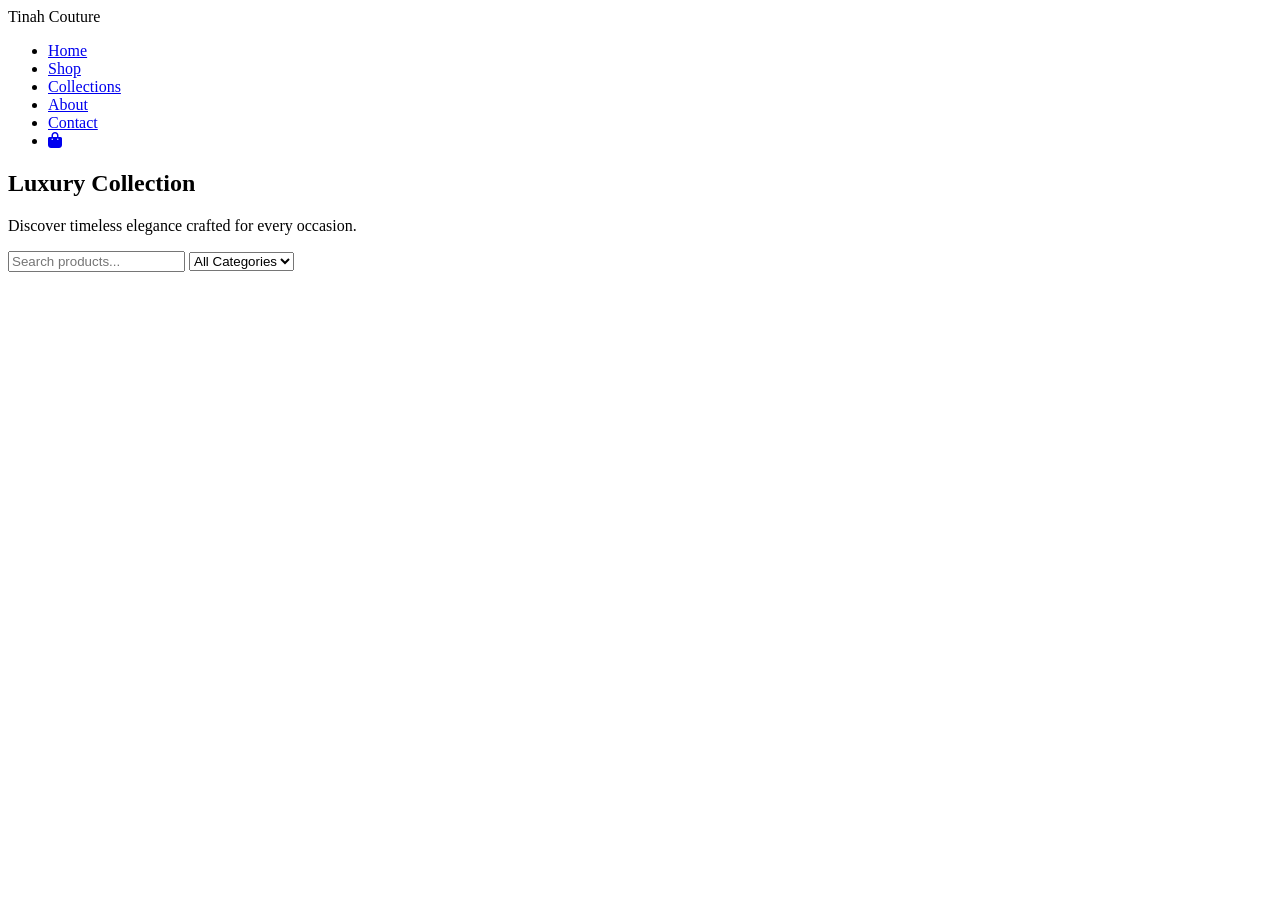
==== Shop.html @ 8f0057da "reorganized project structure" ====
<!DOCTYPE html>
<html lang="en">
<head>

<meta charset="UTF-8">
<meta name="viewport" content="width=device-width, initial-scale=1.0">

<title>Shop | Tinah Couture</title>

<link rel="stylesheet" href="style.css">
<link rel="stylesheet" href="responsive.css">

<link href="https://fonts.googleapis.com/css2?family=Poppins:wght@300;400;500;600&family=Cormorant+Garamond:wght@600;700&display=swap" rel="stylesheet">

<link rel="stylesheet" href="https://cdnjs.cloudflare.com/ajax/libs/font-awesome/6.6.0/css/all.min.css">

</head>

<body>

<header>

<nav class="navbar">

<div class="logo">
Tinah <span>Couture</span>
</div>

<ul>

<li><a href="index.html">Home</a></li>

<li><a href="shop.html" class="active">Shop</a></li>

<li><a href="collections.html">Collections</a></li>

<li><a href="about.html">About</a></li>

<li><a href="contact.html">Contact</a></li>

<li><a href="cart.html"><i class="fas fa-shopping-bag"></i></a></li>

</ul>

</nav>

</header>

<section class="shop-header">

<h1>Luxury Collection</h1>

<p>Discover timeless elegance crafted for every occasion.</p>

</section>

<section class="search-area">

<input
type="text"
id="searchInput"
placeholder="Search products...">

<select id="categoryFilter">

<option value="all">All Categories</option>

<option value="Dress">Dress</option>

<option value="Suit">Suit</option>

<option value="Bag">Bag</option>

<option value="Shoes">Shoes</option>

</select>

</section>

<section class="products" id="products">

</section>

<script src="shop.js"></script>

</body>
</html>
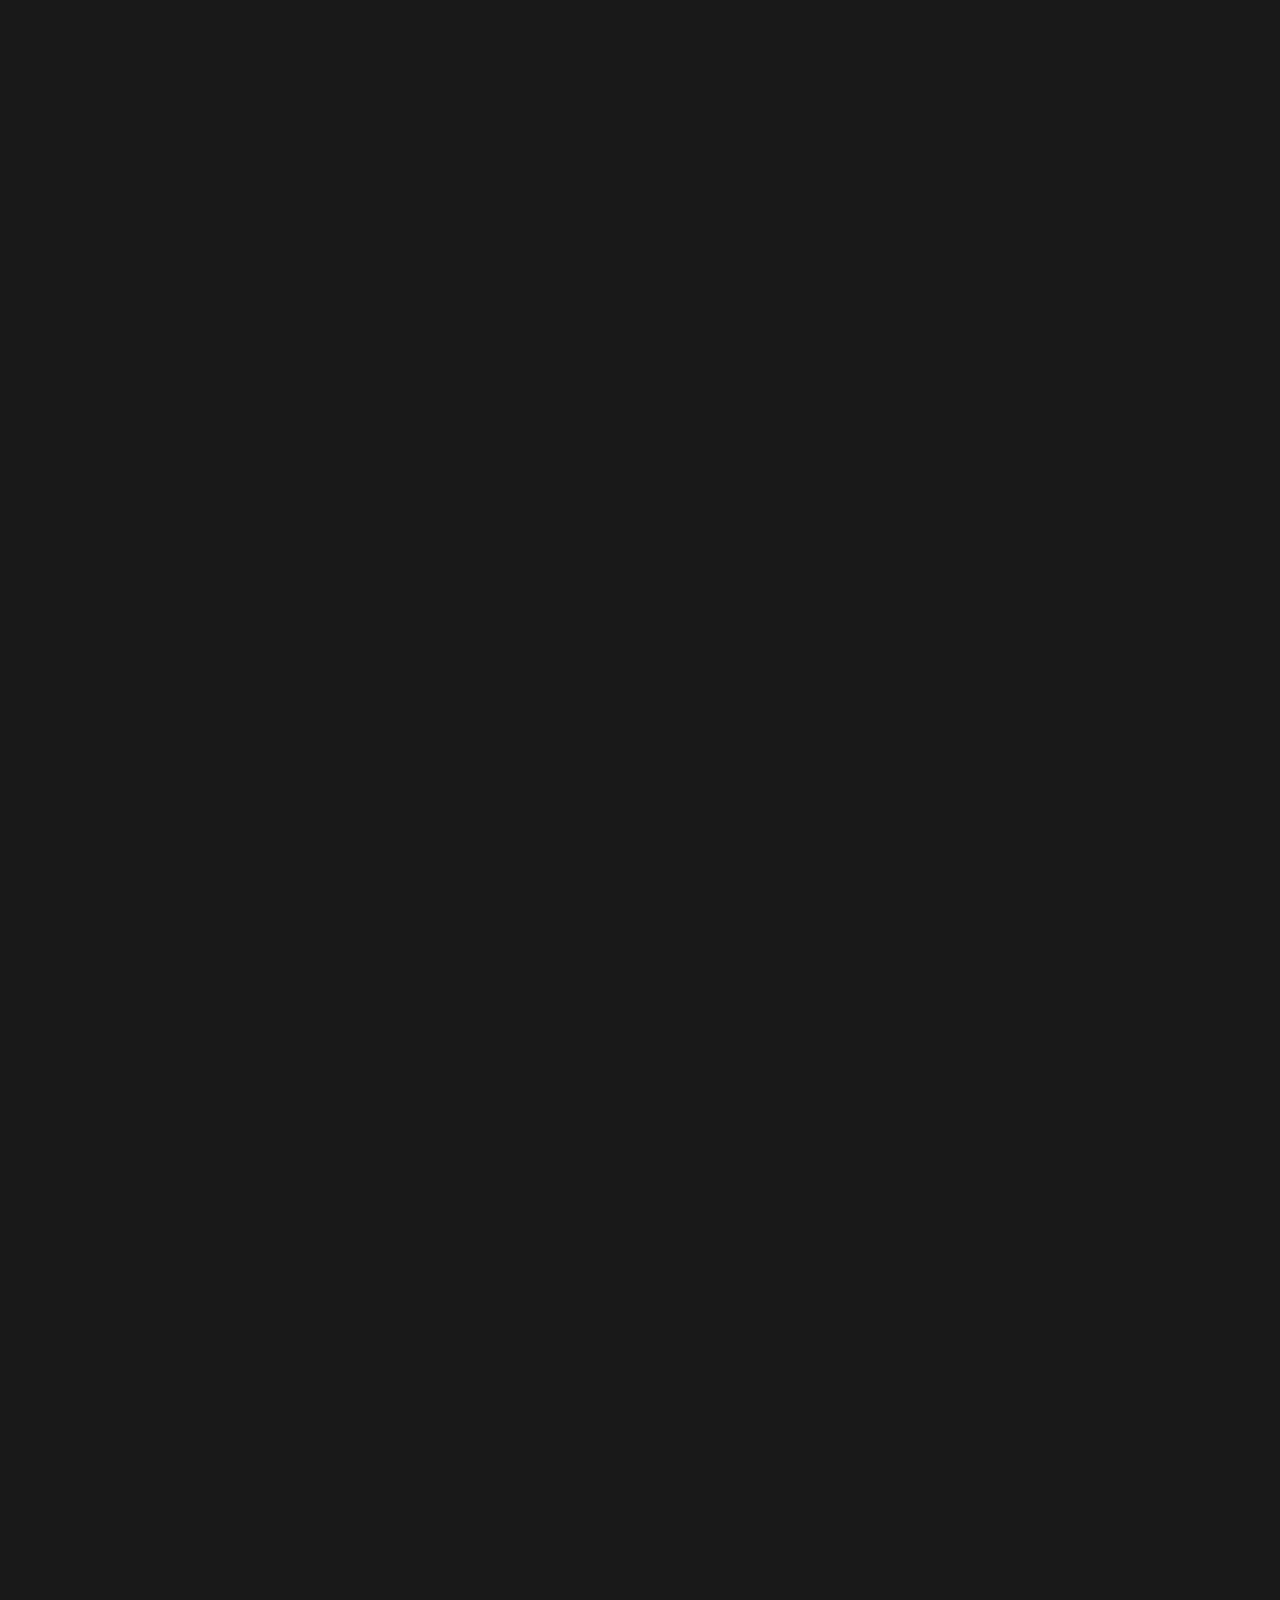
==== commit af3f9022: "updates" ====
--- a/Shop.html
+++ b/Shop.html
@@ -7,8 +7,8 @@
 
 <title>Shop | Tinah Couture</title>
 
-<link rel="stylesheet" href="style.css">
-<link rel="stylesheet" href="responsive.css">
+<link rel="stylesheet" href="css/style.css">
+<link rel="stylesheet" href="css/responsive.css">
 
 <link href="https://fonts.googleapis.com/css2?family=Poppins:wght@300;400;500;600&family=Cormorant+Garamond:wght@600;700&display=swap" rel="stylesheet">
 
@@ -81,7 +81,7 @@
 
 </section>
 
-<script src="shop.js"></script>
+<script src="js/shop.js"></script>
 
 </body>
 </html>
--- a/css/style.css
+++ b/css/style.css
@@ -0,0 +1,599 @@
+/* ===========================
+   Tinah Couture - Luxury Theme
+=========================== */
+
+:root{
+    --gold:#2afc00;
+    --black:#111111;
+    --white:#ffffff;
+    --cream:#f8f5ef;
+    --grey:#777;
+    --shadow:0 15px 35px rgba(0,0,0,.15);
+    --transition:.35s ease;
+}
+
+*{
+    margin:0;
+    padding:0;
+    box-sizing:border-box;
+}
+
+html{
+    scroll-behavior:smooth;
+}
+
+body{
+    font-family:'Poppins',sans-serif;
+    background: url(https://images.unsplash.com/photo-1567401893414-76b7b1e5a7a5?fm=jpg&q=60&w=3000&auto=format&fit=crop&ixlib=rb-4.1.0&ixid=M3wxMjA3fDB8MHxzZWFyY2h8N3x8ZmFzaGlvbiUyMGJ1c2luZXNzfGVufDB8fDB8fHww)
+    rgba(0,0,0,0.9) center/cover;
+    
+
+    
+
+}
+
+/* Navbar */
+
+.navbar{
+    position:fixed;
+    top:0;
+    left:0;
+    width:100%;
+    display:flex;
+    justify-content:space-between;
+    align-items:center;
+    padding:20px 8%;
+
+    backdrop-filter:blur(10px);
+    z-index:1000;
+    
+}
+
+.logo{
+    font-size:2rem;
+    font-family:'Cormorant Garamond',serif;
+    color:var(--white);
+    font-weight:700;
+    letter-spacing:2px;
+}
+
+.logo span{
+    color:var(--gold);
+}
+
+.navbar ul{
+    display:flex;
+    list-style:none;
+    gap:30px;
+}
+
+.navbar a{
+    color:white;
+    text-decoration:none;
+    transition:var(--transition);
+    font-weight:500;
+}
+
+.navbar a:hover{
+    color:var(--gold);
+}
+
+/* Hero */
+
+.hero{
+    height:100vh;
+    display:flex;
+    justify-content:center;
+    align-items:center;
+    text-align:center;
+    color:white;
+}
+
+.hero-content h1{
+    font-family:'Cormorant Garamond',serif;
+    font-size:4.5rem;
+    margin-bottom:20px;
+    color: white;
+
+}
+
+.hero-content p{
+    font-size:1.2rem;
+    margin-bottom:35px;
+}
+
+.btn{
+    display:inline-block;
+    padding:15px 40px;
+    background:var(--gold);
+    color:white;
+    text-decoration:none;
+    border-radius:40px;
+    transition:var(--transition);
+    font-weight:600;
+}
+
+.btn:hover{
+    background:#d8e708;
+    transform:translateY(-4px);
+}
+
+/* Featured */
+
+.featured{
+    padding:100px 8%;
+}
+
+.featured h2{
+    text-align:center;
+    color: rgb(175, 123, 190);
+    font-size:3rem;
+    margin-bottom:60px;
+    font-family:'Cormorant Garamond',serif;
+}
+
+.cards{
+    display:grid;
+    grid-template-columns:repeat(auto-fit,minmax(280px,1fr));
+    gap:35px;
+}
+
+.card{
+    background:white;
+    border-radius:15px;
+    overflow:hidden;
+    box-shadow:var(--shadow);
+    transition:var(--transition);
+}
+
+.card:hover{
+    transform:translateY(-10px);
+}
+
+.card img{
+    width:100%;
+    height:350px;
+    object-fit:cover;
+}
+
+.card h3{
+    text-align:center;
+}
+
+/* Footer */
+
+footer{
+    color:white;
+    text-align:center;
+    padding:60px 20px;
+}
+
+footer h3{
+    color:var(--gold);
+    font-size:2rem;
+    margin-bottom:10px;
+}
+
+.social{
+    margin-top:25px;
+}
+
+.social i{
+    margin:0 10px;
+    font-size:22px;
+    transition:var(--transition);
+    cursor:pointer;
+}
+
+.social i:hover{
+    color:var(--gold);
+    transform:scale(1.2);
+}
+/* ===========================
+   Active Navigation
+=========================== */
+
+.active{
+    color:#D4AF37 !important;
+}
+
+/* ===========================
+   Back To Top Button
+=========================== */
+
+.top-btn{
+
+position:fixed;
+
+bottom:30px;
+
+right:30px;
+
+width:50px;
+
+height:50px;
+
+border:none;
+
+border-radius:50%;
+
+background:#D4AF37;
+
+color:white;
+
+font-size:22px;
+
+cursor:pointer;
+
+display:none;
+
+transition:.4s;
+
+z-index:999;
+
+}
+
+.top-btn.show{
+
+display:block;
+
+}
+
+.top-btn:hover{
+
+transform:scale(1.1);
+
+background:#111;
+
+}
+
+/* Loading Animation */
+
+body{
+
+opacity:0;
+
+transition:opacity .6s ease;
+
+}
+
+body.loaded{
+
+opacity:1;
+
+}
+/* SHOP */
+
+.shop-header{
+
+padding:150px 10% 60px;
+
+text-align:center;
+
+background:#111;
+
+color:white;
+
+}
+
+.shop-header h1{
+
+font-size:55px;
+
+font-family:'Cormorant Garamond',serif;
+
+}
+
+.search-area{
+
+display:flex;
+
+justify-content:center;
+
+gap:20px;
+
+padding:40px;
+
+flex-wrap:wrap;
+
+}
+
+.search-area input,
+.search-area select{
+
+padding:15px;
+
+width:280px;
+
+border:1px solid #ddd;
+
+border-radius:8px;
+
+font-size:16px;
+
+}
+
+.products{
+
+padding:60px 10%;
+
+display:grid;
+
+grid-template-columns:repeat(auto-fit,minmax(280px,1fr));
+
+gap:35px;
+
+}
+
+.product-card{
+
+background:white;
+
+border-radius:15px;
+
+overflow:hidden;
+
+box-shadow:0 10px 30px rgba(0,0,0,.1);
+
+transition:.4s;
+
+text-align:center;
+
+}
+
+.product-card:hover{
+
+transform:translateY(-10px);
+
+}
+
+.product-card img{
+
+width:100%;
+
+height:350px;
+
+object-fit:cover;
+
+}
+
+.product-card h3{
+
+margin:20px 0 10px;
+
+}
+
+.product-card p{
+
+font-size:20px;
+
+color:#D4AF37;
+
+font-weight:700;
+
+}
+
+.product-card button{
+
+margin:20px;
+
+padding:14px 30px;
+
+background:#111;
+
+color:white;
+
+border:none;
+
+cursor:pointer;
+
+border-radius:30px;
+
+transition:.3s;
+
+}
+
+.product-card button:hover{
+
+background:#D4AF37;
+
+}
+/* =======================
+   Shopping Cart
+======================= */
+
+.cart-page{
+
+padding:150px 10%;
+
+}
+
+.cart-item{
+
+display:flex;
+
+justify-content:space-between;
+
+align-items:center;
+
+background:white;
+
+padding:20px;
+
+margin-bottom:20px;
+
+border-radius:12px;
+
+box-shadow:0 5px 20px rgba(0,0,0,.1);
+
+}
+
+.cart-item img{
+
+width:120px;
+
+height:120px;
+
+object-fit:cover;
+
+border-radius:10px;
+
+}
+
+.qty{
+
+display:flex;
+
+gap:10px;
+
+margin-top:10px;
+
+align-items:center;
+
+}
+
+.qty button{
+
+width:35px;
+
+height:35px;
+
+border:none;
+
+background:#111;
+
+color:white;
+
+cursor:pointer;
+
+border-radius:6px;
+
+}
+
+.remove-btn{
+
+padding:10px 20px;
+
+background:red;
+
+color:white;
+
+border:none;
+
+cursor:pointer;
+
+border-radius:8px;
+
+}
+
+.cart-summary{
+
+margin-top:40px;
+
+text-align:right;
+
+}
+/* ==========================
+   Checkout
+========================== */
+
+.checkout{
+
+padding:150px 8%;
+
+}
+
+.checkout h1{
+
+text-align:center;
+
+margin-bottom:50px;
+
+font-size:48px;
+
+font-family:'Cormorant Garamond', serif;
+
+}
+
+.checkout-container{
+
+display:grid;
+
+grid-template-columns:2fr 1fr;
+
+gap:40px;
+
+}
+
+.billing{
+
+background:#fff;
+
+padding:40px;
+
+border-radius:15px;
+
+box-shadow:0 10px 30px rgba(0,0,0,.08);
+
+}
+
+.billing input,
+.billing textarea{
+
+width:100%;
+
+padding:15px;
+
+margin-bottom:20px;
+
+border:1px solid #ddd;
+
+border-radius:8px;
+
+font-size:16px;
+
+}
+
+.billing textarea{
+
+height:120px;
+
+resize:none;
+
+}
+
+.summary{
+
+background:#fff;
+
+padding:30px;
+
+border-radius:15px;
+
+box-shadow:0 10px 30px rgba(0,0,0,.08);
+
+height:fit-content;
+
+}
+
+.summary-item{
+
+display:flex;
+
+justify-content:space-between;
+
+margin:15px 0;
+
+padding-bottom:10px;
+
+border-bottom:1px solid #eee;
+
+}
+
+.summary h3{
+
+margin-top:25px;
+
+color:#D4AF37;
+
+}
--- a/css/responsive.css
+++ b/css/responsive.css
@@ -0,0 +1,41 @@
+@media (max-width:992px){
+
+.navbar{
+    flex-direction:column;
+    gap:15px;
+}
+
+.navbar ul{
+    flex-wrap:wrap;
+    justify-content:center;
+}
+
+.hero-content h1{
+    font-size:3rem;
+}
+
+}
+
+@media (max-width:768px){
+
+.hero-content h1{
+    font-size:2.3rem;
+}
+
+.hero-content p{
+    font-size:1rem;
+}
+
+.featured{
+    padding:70px 5%;
+}
+
+.cards{
+    grid-template-columns:1fr;
+}
+
+.btn{
+    padding:14px 28px;
+}
+
+}
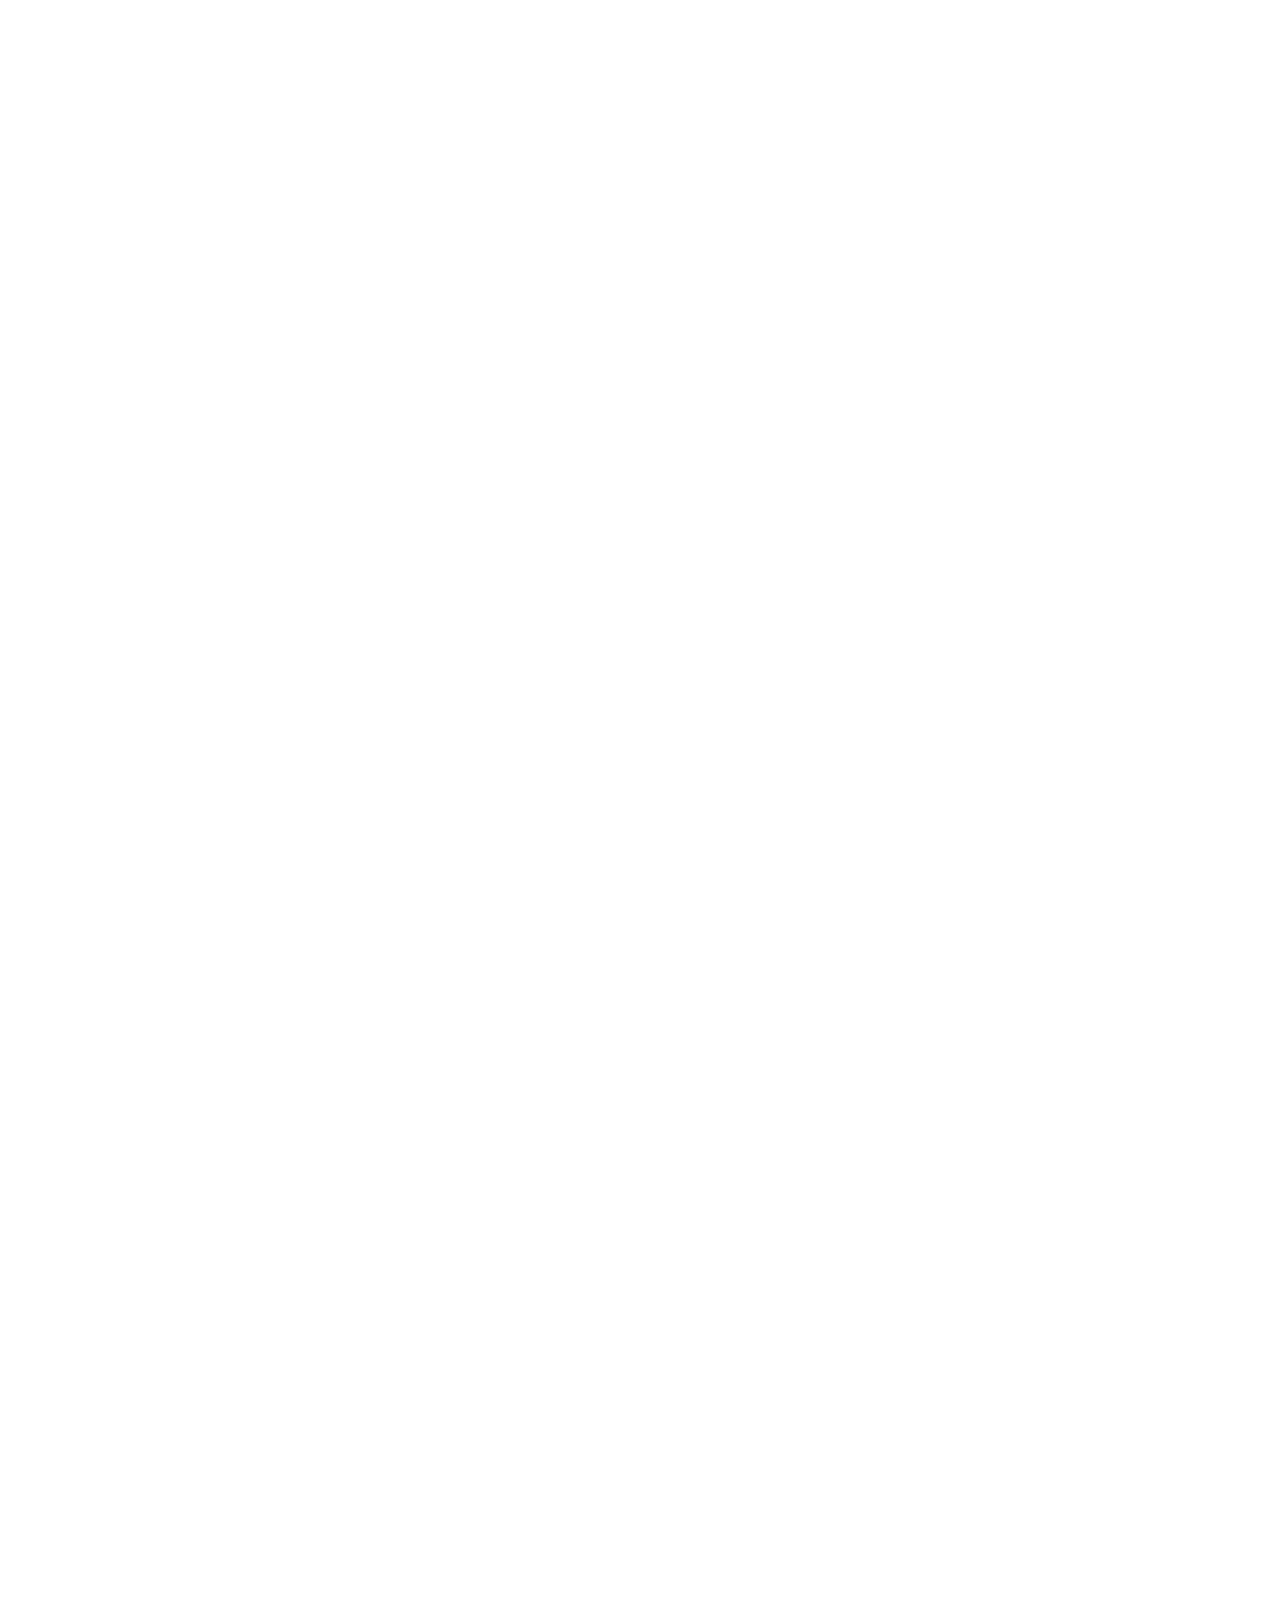
==== commit 172a17ec: "updates" ====
--- a/Shop.html
+++ b/Shop.html
@@ -7,8 +7,8 @@
 
 <title>Shop | Tinah Couture</title>
 
-<link rel="stylesheet" href="css/style.css">
-<link rel="stylesheet" href="css/responsive.css">
+<link rel="stylesheet" href="assets/css/style.css">
+<link rel="stylesheet" href="assets/css/responsive.css">
 
 <link href="https://fonts.googleapis.com/css2?family=Poppins:wght@300;400;500;600&family=Cormorant+Garamond:wght@600;700&display=swap" rel="stylesheet">
 
@@ -78,10 +78,76 @@
 </section>
 
 <section class="products" id="products">
+<main class="shop-container">
 
+    <!-- Sidebar -->
+    <aside class="shop-sidebar">
+
+        <h2>Filters</h2>
+
+        <div class="filter-group">
+            <h3>Categories</h3>
+
+            <label><input type="checkbox"> Dresses</label>
+            <label><input type="checkbox"> Men</label>
+            <label><input type="checkbox"> Shoes</label>
+            <label><input type="checkbox"> Accessories</label>
+        </div>
+
+        <div class="filter-group">
+            <h3>Price</h3>
+
+            <input type="range">
+        </div>
+
+        <div class="filter-group">
+            <h3>Size</h3>
+
+            <button>S</button>
+            <button>M</button>
+            <button>L</button>
+            <button>XL</button>
+        </div>
+
+    </aside>
+
+    <!-- Products -->
+
+    <section class="shop-content">
+
+        <div class="shop-top">
+
+            <input
+                id="searchBox"
+                type="text"
+                placeholder="Search products...">
+
+            <select id="sortProducts">
+
+                <option>Newest</option>
+
+                <option>Price Low-High</option>
+
+                <option>Price High-Low</option>
+
+                <option>Popularity</option>
+
+            </select>
+
+        </div>
+
+        <div
+            id="products"
+            class="products-grid">
+
+        </div>
+
+    </section>
+
+</main>
 </section>
 
-<script src="js/shop.js"></script>
-
+<script src="assets/js/shop.js"></script>
+<script src="assets/js/product.js"></script>
 </body>
 </html>
--- a/assets/css/style.css
+++ b/assets/css/style.css
@@ -0,0 +1,787 @@
+/* =========================
+   GLOBAL
+========================= */
+*{
+    margin:0;
+    padding:0;
+    box-sizing:border-box;
+}
+
+body{
+    font-family: "Poppins", sans-serif;
+    color: var(--text);
+    background: var(--background);
+}
+
+.container{
+    width:90%;
+    max-width: var(--max-width);
+    margin:auto;
+}
+
+/* =========================
+   NAVBAR
+========================= */
+.header{
+    position:fixed;
+    top:0;
+    left:0;
+    width:100%;
+    z-index:1000;
+    background:rgba(255,255,255,.95);
+    backdrop-filter: blur(10px);
+    box-shadow:0 2px 10px rgba(0,0,0,.05);
+}
+
+.nav-container{
+    display:flex;
+    justify-content:space-between;
+    align-items:center;
+    height:80px;
+}
+
+.logo{
+    font-size:1.8rem;
+    font-weight:700;
+    text-decoration:none;
+    color:var(--primary);
+}
+
+.logo span{
+    color:var(--accent);
+}
+
+.nav{
+    display:flex;
+    gap:2rem;
+}
+
+.nav a{
+    text-decoration:none;
+    color:var(--text);
+    font-weight:500;
+    transition:var(--transition);
+}
+
+.nav a:hover,
+.nav a.active{
+    color:var(--accent);
+}
+
+.nav-icons{
+    display:flex;
+    align-items:center;
+    gap:1.2rem;
+    font-size:1.1rem;
+    cursor:pointer;
+}
+
+.menu-toggle{
+    display:none;
+}
+
+/* =========================
+   HERO
+========================= */
+.hero{
+    height:100vh;
+    background:url("../images/hero/fashion-hero.jpg") center/cover no-repeat;
+    position:relative;
+    display:flex;
+    align-items:center;
+    justify-content:center;
+    text-align:center;
+}
+
+.hero-overlay{
+    position:absolute;
+    inset:0;
+    background:rgba(0,0,0,.45);
+}
+
+.hero-content{
+    position:relative;
+    z-index:2;
+    color:#fff;
+    max-width:700px;
+    padding:0 20px;
+}
+
+.hero-subtitle{
+    display:inline-block;
+    margin-bottom:1rem;
+    letter-spacing:3px;
+    text-transform:uppercase;
+    color:var(--accent);
+    font-weight:600;
+}
+
+.hero h1{
+    font-size:4rem;
+    line-height:1.1;
+    margin-bottom:1.5rem;
+}
+
+.hero p{
+    font-size:1.1rem;
+    line-height:1.8;
+    margin-bottom:2rem;
+    color:#f3f3f3;
+}
+
+.hero-buttons{
+    display:flex;
+    justify-content:center;
+    gap:1rem;
+    flex-wrap:wrap;
+}
+
+.btn{
+    padding:14px 32px;
+    border-radius:50px;
+    text-decoration:none;
+    font-weight:600;
+    transition:var(--transition);
+}
+
+.btn-primary{
+    background:var(--accent);
+    color:#000;
+}
+
+.btn-primary:hover{
+    transform:translateY(-3px);
+    box-shadow:0 10px 20px rgba(212,175,55,.35);
+}
+
+.btn-secondary{
+    border:2px solid #fff;
+    color:#fff;
+}
+
+.btn-secondary:hover{
+    background:#fff;
+    color:#000;
+}
+
+/* ===========================
+   Tinah Couture - Luxury Theme
+=========================== */
+
+:root{
+    --gold:#2afc00;
+    --black:#111111;
+    --white:#ffffff;
+    --cream:#f8f5ef;
+    --grey:#777;
+    --shadow:0 15px 35px rgba(0,0,0,.15);
+    --transition:.35s ease;
+}
+
+*{
+    margin:0;
+    padding:0;
+    box-sizing:border-box;
+}
+
+html{
+    scroll-behavior:smooth;
+}
+
+body{
+    font-family:'Poppins',sans-serif;
+    background: url(https://plus.unsplash.com/premium_photo-1667326488721-55c127031b76?w=600&auto=format&fit=crop&q=60&ixlib=rb-4.1.0&ixid=M3wxMjA3fDB8MHxzZWFyY2h8MTN8fHNreXxlbnwwfHwwfHx8MA%3D%3D)
+     center/cover;
+    
+
+    
+
+}
+
+/* Navbar */
+
+.navbar{
+    position:fixed;
+    top:0;
+    left:0;
+    width:100%;
+    display:flex;
+    justify-content:space-between;
+    align-items:center;
+    padding:20px 8%;
+
+    backdrop-filter:blur(10px);
+    z-index:1000;
+    
+}
+
+.logo{
+    font-size:2rem;
+    font-family:'Cormorant Garamond',serif;
+    color:var(--white);
+    font-weight:700;
+    letter-spacing:2px;
+}
+
+.logo span{
+    color:var(--gold);
+}
+
+.navbar ul{
+    display:flex;
+    list-style:none;
+    gap:30px;
+}
+
+.navbar a{
+    color:white;
+    text-decoration:none;
+    transition:var(--transition);
+    font-weight:500;
+}
+
+.navbar a:hover{
+    color:var(--gold);
+}
+
+/* Hero */
+
+.hero{
+    height:100vh;
+    display:flex;
+    justify-content:center;
+    align-items:center;
+    text-align:center;
+    color:white;
+}
+
+.hero-content h1{
+    font-family:'Cormorant Garamond',serif;
+    font-size:4.5rem;
+    margin-bottom:20px;
+    color: white;
+
+}
+
+.hero-content p{
+    font-size:1.2rem;
+    margin-bottom:35px;
+}
+
+.btn{
+    display:inline-block;
+    padding:15px 40px;
+    background:var(--gold);
+    color:white;
+    text-decoration:none;
+    border-radius:40px;
+    transition:var(--transition);
+    font-weight:600;
+}
+
+.btn:hover{
+    background:#d8e708;
+    transform:translateY(-4px);
+}
+
+/* Featured */
+
+.featured{
+    padding:100px 8%;
+}
+
+.featured h2{
+    text-align:center;
+    color: rgb(175, 123, 190);
+    font-size:3rem;
+    margin-bottom:60px;
+    font-family:'Cormorant Garamond',serif;
+}
+
+.cards{
+    display:grid;
+    grid-template-columns:repeat(auto-fit,minmax(280px,1fr));
+    gap:35px;
+}
+
+.card{
+    background:white;
+    border-radius:15px;
+    overflow:hidden;
+    box-shadow:var(--shadow);
+    transition:var(--transition);
+}
+
+.card:hover{
+    transform:translateY(-10px);
+}
+
+.card img{
+    width:100%;
+    height:350px;
+    object-fit:cover;
+}
+
+.card h3{
+    text-align:center;
+}
+
+/* Footer */
+
+footer{
+    color:white;
+    text-align:center;
+    padding:60px 20px;
+}
+
+footer h3{
+    color:var(--gold);
+    font-size:2rem;
+    margin-bottom:10px;
+}
+
+.social{
+    margin-top:25px;
+}
+
+.social i{
+    margin:0 10px;
+    font-size:22px;
+    transition:var(--transition);
+    cursor:pointer;
+}
+
+.social i:hover{
+    color:var(--gold);
+    transform:scale(1.2);
+}
+.whatsapp-float{
+    position:fixed;
+    bottom:25px;
+    right:25px;
+    width:60px;
+    height:60px;
+    background:#25D366;
+    color:white;
+    border-radius:50%;
+    display:flex;
+    justify-content:center;
+    align-items:center;
+    font-size:30px;
+    text-decoration:none;
+    box-shadow:0 10px 25px rgba(0,0,0,.3);
+    transition:.3s;
+    z-index:1000;
+}
+
+.whatsapp-float:hover{
+    transform:scale(1.1);
+}
+/* ===========================
+   Active Navigation
+=========================== */
+
+.active{
+    color:#D4AF37 !important;
+}
+
+/* ===========================
+   Back To Top Button
+=========================== */
+
+.top-btn{
+
+position:fixed;
+
+bottom:30px;
+
+right:30px;
+
+width:50px;
+
+height:50px;
+
+border:none;
+
+border-radius:50%;
+
+background:#D4AF37;
+
+color:white;
+
+font-size:22px;
+
+cursor:pointer;
+
+display:none;
+
+transition:.4s;
+
+z-index:999;
+
+}
+
+.top-btn.show{
+
+display:block;
+
+}
+
+.top-btn:hover{
+
+transform:scale(1.1);
+
+background:#111;
+
+}
+
+/* Loading Animation */
+
+body{
+
+opacity:0;
+
+transition:opacity .6s ease;
+
+}
+
+body.loaded{
+
+opacity:1;
+
+}
+/* SHOP */
+
+.shop-header{
+
+padding:150px 10% 60px;
+
+text-align:center;
+
+background:#111;
+
+color:white;
+
+}
+
+.shop-header h1{
+
+font-size:55px;
+
+font-family:'Cormorant Garamond',serif;
+
+}
+
+.search-area{
+
+display:flex;
+
+justify-content:center;
+
+gap:20px;
+
+padding:40px;
+
+flex-wrap:wrap;
+
+}
+
+.search-area input,
+.search-area select{
+
+padding:15px;
+
+width:280px;
+
+border:1px solid #ddd;
+
+border-radius:8px;
+
+font-size:16px;
+
+}
+
+.products{
+
+padding:60px 10%;
+
+display:grid;
+
+grid-template-columns:repeat(auto-fit,minmax(280px,1fr));
+
+gap:35px;
+
+}
+
+.product-card{
+
+background:white;
+
+border-radius:15px;
+
+overflow:hidden;
+
+box-shadow:0 10px 30px rgba(0,0,0,.1);
+
+transition:.4s;
+
+text-align:center;
+
+}
+
+.product-card:hover{
+
+transform:translateY(-10px);
+
+}
+
+.product-card img{
+
+width:100%;
+
+height:350px;
+
+object-fit:cover;
+
+}
+
+.product-card h3{
+
+margin:20px 0 10px;
+
+}
+
+.product-card p{
+
+font-size:20px;
+
+color:#D4AF37;
+
+font-weight:700;
+
+}
+
+.product-card button{
+
+margin:20px;
+
+padding:14px 30px;
+
+background:#111;
+
+color:white;
+
+border:none;
+
+cursor:pointer;
+
+border-radius:30px;
+
+transition:.3s;
+
+}
+
+.product-card button:hover{
+
+background:#D4AF37;
+
+}
+/* =======================
+   Shopping Cart
+======================= */
+
+.cart-page{
+
+padding:150px 10%;
+
+}
+
+.cart-item{
+
+display:flex;
+
+justify-content:space-between;
+
+align-items:center;
+
+background:white;
+
+padding:20px;
+
+margin-bottom:20px;
+
+border-radius:12px;
+
+box-shadow:0 5px 20px rgba(0,0,0,.1);
+
+}
+
+.cart-item img{
+
+width:120px;
+
+height:120px;
+
+object-fit:cover;
+
+border-radius:10px;
+
+}
+
+.qty{
+
+display:flex;
+
+gap:10px;
+
+margin-top:10px;
+
+align-items:center;
+
+}
+
+.qty button{
+
+width:35px;
+
+height:35px;
+
+border:none;
+
+background:#111;
+
+color:white;
+
+cursor:pointer;
+
+border-radius:6px;
+
+}
+
+.remove-btn{
+
+padding:10px 20px;
+
+background:red;
+
+color:white;
+
+border:none;
+
+cursor:pointer;
+
+border-radius:8px;
+
+}
+
+.cart-summary{
+
+margin-top:40px;
+
+text-align:right;
+
+}
+/* ==========================
+   Checkout
+========================== */
+
+.checkout{
+
+padding:150px 8%;
+
+}
+
+.checkout h1{
+
+text-align:center;
+
+margin-bottom:50px;
+
+font-size:48px;
+
+font-family:'Cormorant Garamond', serif;
+
+}
+
+.checkout-container{
+
+display:grid;
+
+grid-template-columns:2fr 1fr;
+
+gap:40px;
+
+}
+
+.billing{
+
+background:#fff;
+
+padding:40px;
+
+border-radius:15px;
+
+box-shadow:0 10px 30px rgba(0,0,0,.08);
+
+}
+
+.billing input,
+.billing textarea{
+
+width:100%;
+
+padding:15px;
+
+margin-bottom:20px;
+
+border:1px solid #ddd;
+
+border-radius:8px;
+
+font-size:16px;
+
+}
+
+.billing textarea{
+
+height:120px;
+
+resize:none;
+
+}
+
+.summary{
+
+background:#fff;
+
+padding:30px;
+
+border-radius:15px;
+
+box-shadow:0 10px 30px rgba(0,0,0,.08);
+
+height:fit-content;
+
+}
+
+.summary-item{
+
+display:flex;
+
+justify-content:space-between;
+
+margin:15px 0;
+
+padding-bottom:10px;
+
+border-bottom:1px solid #eee;
+
+}
+
+.summary h3{
+
+margin-top:25px;
+
+color:#D4AF37;
+
+}
--- a/assets/css/responsive.css
+++ b/assets/css/responsive.css
@@ -0,0 +1,73 @@
+
+
+@media (max-width:992px){
+
+.navbar{
+    flex-direction:column;
+    gap:15px;
+}
+
+.navbar ul{
+    flex-wrap:wrap;
+    justify-content:center;
+}
+
+.hero-content h1{
+    font-size:3rem;
+}
+
+}
+
+@media (max-width:768px){
+
+.hero-content h1{
+    font-size:2.3rem;
+}
+
+.hero-content p{
+    font-size:1rem;
+}
+
+.featured{
+    padding:70px 5%;
+}
+
+.cards{
+    grid-template-columns:1fr;
+}
+
+.btn{
+    padding:14px 28px;
+}
+
+}
+@media(max-width:768px){
+
+    .nav{
+        position:absolute;
+        top:80px;
+        left:-100%;
+        width:100%;
+        background:#fff;
+        flex-direction:column;
+        text-align:center;
+        padding:2rem 0;
+        transition:.4s;
+    }
+
+    .nav.show{
+        left:0;
+    }
+
+    .menu-toggle{
+        display:block;
+    }
+
+    .hero h1{
+        font-size:2.5rem;
+    }
+
+    .hero p{
+        font-size:1rem;
+    }
+}
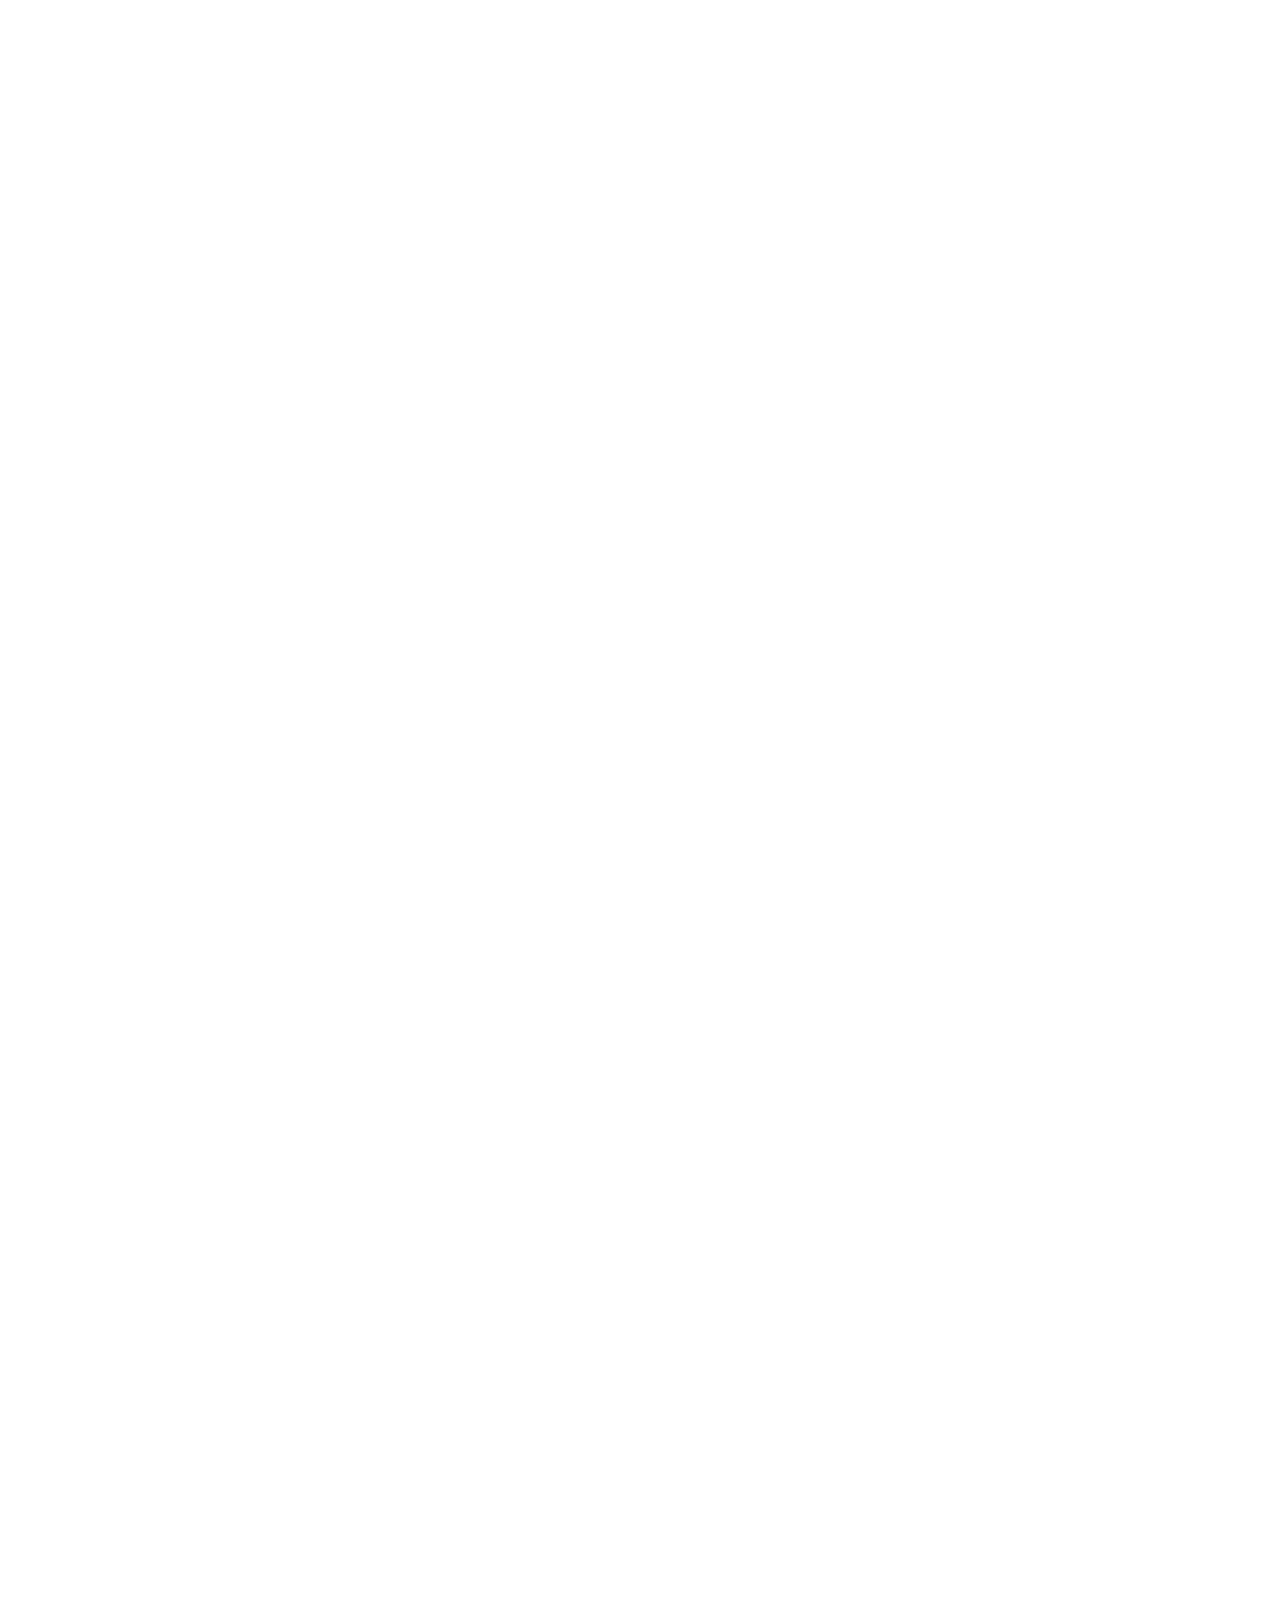
==== commit 87383e98: "updates" ====
--- a/Shop.html
+++ b/Shop.html
@@ -77,7 +77,7 @@
 
 </section>
 
-<section class="products" id="products">
+<section class="products">
 <main class="shop-container">
 
     <!-- Sidebar -->
@@ -118,7 +118,7 @@
         <div class="shop-top">
 
             <input
-                id="searchBox"
+                id="searchInput"
                 type="text"
                 placeholder="Search products...">
 
@@ -148,6 +148,6 @@
 </section>
 
 <script src="assets/js/shop.js"></script>
-<script src="assets/js/product.js"></script>
+
 </body>
 </html>
--- a/assets/css/style.css
+++ b/assets/css/style.css
@@ -1,6 +1,3 @@
-/* =========================
-   GLOBAL
-========================= */
 *{
     margin:0;
     padding:0;
